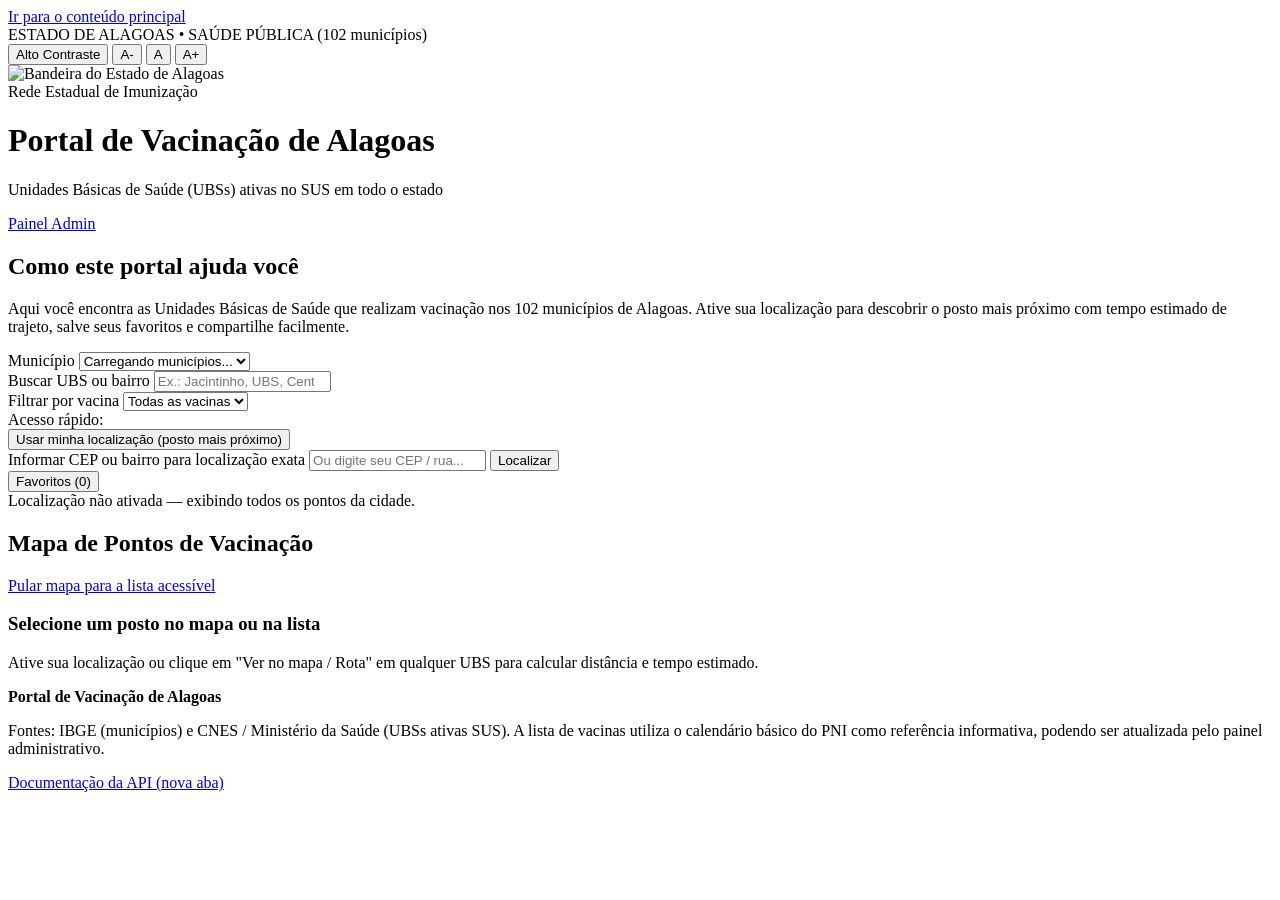
==== app/static/index.html @ a8614e19 "fix(ui): sticky apenas na barra a11y, rodape limpo e localizacao por CEP/endereco" ====
<!DOCTYPE html>
<html lang="pt-BR">
<head>
  <meta charset="UTF-8" />
  <meta name="viewport" content="width=device-width, initial-scale=1.0" />
  <title>Portal de Vacinação de Alagoas — Unidades Básicas de Saúde (SUS)</title>
  <meta name="description" content="Consulte pontos de vacinação e Unidades Básicas de Saúde (UBSs) nos 102 municípios de Alagoas, com mapa, posto mais próximo, rotas e vacinas disponíveis." />
  <meta property="og:title" content="Portal de Vacinação de Alagoas" />
  <meta property="og:description" content="Encontre a Unidade Básica de Saúde mais próxima nos 102 municípios de Alagoas." />
  <meta property="og:type" content="website" />
  <link
    rel="stylesheet"
    href="https://unpkg.com/leaflet@1.9.4/dist/leaflet.css"
    crossorigin=""
  />
  <link rel="stylesheet" href="/static/styles.css" />
</head>
<body>
  <a class="skip-link" href="#conteudo-principal">Ir para o conteúdo principal</a>

  <div class="sticky-header">
    <div class="gov-strip">
      <div class="container gov-strip-inner">
        <span>ESTADO DE ALAGOAS • SAÚDE PÚBLICA (102 municípios)</span>
        <div class="a11y-toolbar" role="group" aria-label="Ferramentas de acessibilidade">
          <button id="contrastBtn" class="a11y-btn" type="button" aria-pressed="false" title="Alternar alto contraste">
            Alto Contraste
          </button>
          <button id="fontDecBtn" class="a11y-btn" type="button" title="Diminuir tamanho do texto" aria-label="Diminuir texto">
            A-
          </button>
          <button id="fontResetBtn" class="a11y-btn" type="button" title="Restaurar tamanho do texto" aria-label="Tamanho padrão do texto">
            A
          </button>
          <button id="fontIncBtn" class="a11y-btn" type="button" title="Aumentar tamanho do texto" aria-label="Aumentar texto">
            A+
          </button>
        </div>
      </div>
    </div>
    <div class="flag-stripe" aria-hidden="true"></div>
  </div>

  <header class="portal-banner">
    <div class="container">
      <div class="banner-row">
        <div class="banner-brand">
          <img
            src="/static/bandeira-alagoas.png"
            alt="Bandeira do Estado de Alagoas"
            class="flag-img"
            width="76"
            height="52"
          />
          <div>
            <span class="brand-kicker">Rede Estadual de Imunização</span>
            <h1>Portal de Vacinação de Alagoas</h1>
            <p class="banner-subtitle">Unidades Básicas de Saúde (UBSs) ativas no SUS em todo o estado</p>
          </div>
        </div>
        <nav class="nav-actions" aria-label="Navegação principal">
          <a class="btn btn-primary" href="/admin">Painel Admin</a>
        </nav>
      </div>
    </div>
  </header>

  <main id="conteudo-principal" class="container main-content">
    <section class="intro-card" aria-labelledby="intro-titulo">
      <h2 id="intro-titulo">Como este portal ajuda você</h2>
      <p>
        Aqui você encontra as Unidades Básicas de Saúde que realizam vacinação nos 102 municípios de Alagoas.
        Ative sua localização para descobrir o posto mais próximo com tempo estimado de trajeto, salve seus favoritos e compartilhe facilmente.
      </p>
    </section>

    <section class="panel" aria-label="Filtros de busca">
      <div class="filters-grid">
        <div class="field">
          <label for="citySelect">Município</label>
          <select id="citySelect">
            <option value="">Carregando municípios...</option>
          </select>
        </div>
        <div class="field">
          <label for="searchInput">Buscar UBS ou bairro</label>
          <input id="searchInput" type="search" placeholder="Ex.: Jacintinho, UBS, Centro..." />
        </div>
        <div class="field">
          <label for="vaccineSelect">Filtrar por vacina</label>
          <select id="vaccineSelect">
            <option value="">Todas as vacinas</option>
          </select>
        </div>
      </div>

      <div class="quick-cities" id="quickCities">
        <span class="quick-label">Acesso rápido:</span>
      </div>

      <div class="geo-bar">
        <div class="geo-actions">
          <button id="geoBtn" class="btn btn-accent" type="button">
            Usar minha localização (posto mais próximo)
          </button>
          <div class="cep-inline">
            <label for="cepInput" class="sr-only">Informar CEP ou bairro para localização exata</label>
            <input
              id="cepInput"
              type="text"
              placeholder="Ou digite seu CEP / rua..."
              aria-label="Ou digite seu CEP ou endereço em Alagoas"
            />
            <button id="cepBtn" class="btn btn-outline btn-sm" type="button">
              Localizar
            </button>
          </div>
          <button
            id="favFilterBtn"
            class="btn btn-outline"
            type="button"
            aria-pressed="false"
          >
            Favoritos (<span id="favCount">0</span>)
          </button>
        </div>
        <div id="geoStatus" class="geo-status" aria-live="polite">
          Localização não ativada — exibindo todos os pontos da cidade.
        </div>
      </div>
    </section>

    <section
      id="nearestSection"
      class="nearest-highlight"
      style="display: none;"
      aria-live="polite"
    >
      <h3 id="nearestTitle">Posto mais próximo</h3>
      <p id="nearestBody" class="info-line"></p>
    </section>

    <section class="map-section" aria-label="Mapa e estimativa de tempo por modal">
      <div class="map-header">
        <h2>Mapa de Pontos de Vacinação</h2>
        <a class="btn btn-outline btn-sm" href="#pointsContainer">
          Pular mapa para a lista acessível
        </a>
      </div>
      <div class="map-layout">
        <div
          id="map"
          class="map-canvas"
          role="region"
          aria-label="Mapa interativo com marcadores das Unidades Básicas de Saúde"
        ></div>
        <aside class="route-panel" aria-live="polite">
          <h3 id="routePointName">Selecione um posto no mapa ou na lista</h3>
          <p id="routePointAddress" class="info-line">
            Ative sua localização ou clique em "Ver no mapa / Rota" em qualquer UBS para calcular distância e tempo estimado.
          </p>
          <div id="modalTimesGrid" class="modal-times-grid" style="display: none;">
            <div class="time-box">
              <span class="time-box-label">A pé (~5 km/h)</span>
              <span class="time-box-value" id="timeWalk">—</span>
            </div>
            <div class="time-box">
              <span class="time-box-label">Carro (~35 km/h)</span>
              <span class="time-box-value" id="timeCar">—</span>
            </div>
            <div class="time-box">
              <span class="time-box-label">Bicicleta (~15 km/h)</span>
              <span class="time-box-value" id="timeBike">—</span>
            </div>
            <div class="time-box">
              <span class="time-box-label">Ônibus / Moto (~22 km/h)</span>
              <span class="time-box-value" id="timeTransit">—</span>
            </div>
          </div>
          <a
            id="googleMapsLink"
            class="btn btn-primary btn-sm"
            href="#"
            target="_blank"
            rel="noopener noreferrer"
            style="display: none;"
          >
            Abrir rota no Google Maps
          </a>
        </aside>
      </div>
    </section>

    <section class="city-banner" id="cityBanner" style="display: none;" aria-live="polite">
      <div>
        <h2 id="cityTitle">—</h2>
        <div class="city-meta" id="cityMeta">—</div>
      </div>
      <div class="city-meta" id="resultsCount">—</div>
    </section>

    <section id="pointsContainer" class="cards-grid" aria-live="polite"></section>
  </main>

  <footer class="footer-portal">
    <div class="container footer-grid">
      <div>
        <strong>Portal de Vacinação de Alagoas</strong>
        <p>
          Fontes: IBGE (municípios) e CNES / Ministério da Saúde (UBSs ativas SUS). A lista de vacinas utiliza o calendário básico do PNI como referência informativa, podendo ser atualizada pelo painel administrativo.
        </p>
      </div>
      <div class="footer-links">
        <a
          class="btn btn-light btn-sm"
          href="/docs"
          target="_blank"
          rel="noopener noreferrer"
        >
          Documentação da API (nova aba)
        </a>
      </div>
    </div>
  </footer>

  <div id="portalToast" class="toast" role="status" aria-live="polite"></div>

  <script
    src="https://unpkg.com/leaflet@1.9.4/dist/leaflet.js"
    crossorigin=""
  ></script>
  <script src="/static/app.js"></script>
</body>
</html>
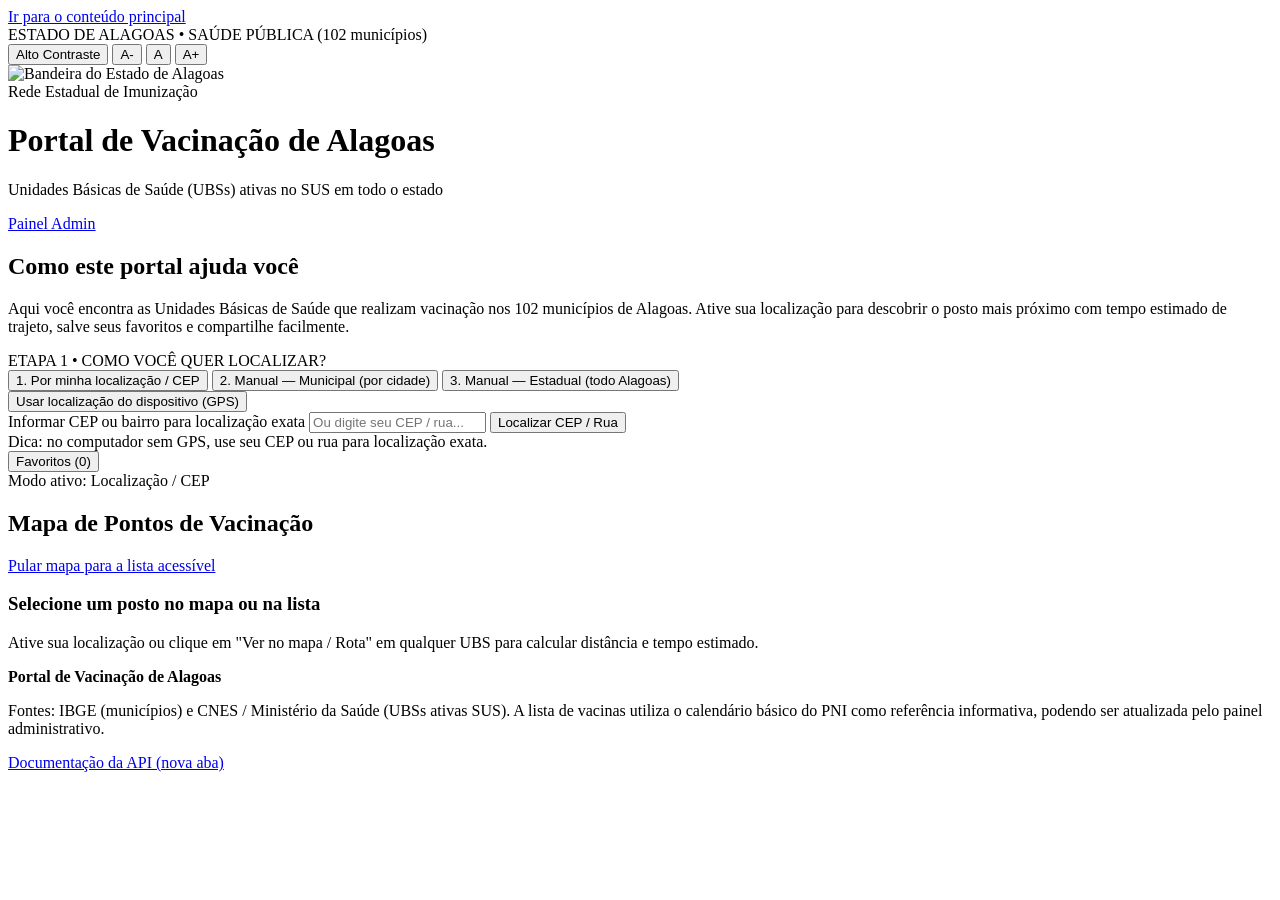
==== commit ed64b9ec: "fix(ui): botao alto contraste, linha tabela admin e busca em etapas (GPS/CEP, Municipal, Estadual)" ====
--- a/app/static/index.html
+++ b/app/static/index.html
@@ -74,34 +74,24 @@
       </p>
     </section>
 
-    <section class="panel" aria-label="Filtros de busca">
-      <div class="filters-grid">
-        <div class="field">
-          <label for="citySelect">Município</label>
-          <select id="citySelect">
-            <option value="">Carregando municípios...</option>
-          </select>
-        </div>
-        <div class="field">
-          <label for="searchInput">Buscar UBS ou bairro</label>
-          <input id="searchInput" type="search" placeholder="Ex.: Jacintinho, UBS, Centro..." />
-        </div>
-        <div class="field">
-          <label for="vaccineSelect">Filtrar por vacina</label>
-          <select id="vaccineSelect">
-            <option value="">Todas as vacinas</option>
-          </select>
-        </div>
-      </div>
-
-      <div class="quick-cities" id="quickCities">
-        <span class="quick-label">Acesso rápido:</span>
-      </div>
-
-      <div class="geo-bar">
+    <section class="panel" aria-label="Etapa 1: Escolha como localizar">
+      <span class="step-badge">ETAPA 1 • COMO VOCÊ QUER LOCALIZAR?</span>
+      <div class="mode-tabs" role="group" aria-label="Modo de busca">
+        <button id="modeAutoBtn" class="mode-tab" type="button" aria-pressed="true">
+          1. Por minha localização / CEP
+        </button>
+        <button id="modeMunicipalBtn" class="mode-tab" type="button" aria-pressed="false">
+          2. Manual — Municipal (por cidade)
+        </button>
+        <button id="modeStateBtn" class="mode-tab" type="button" aria-pressed="false">
+          3. Manual — Estadual (todo Alagoas)
+        </button>
+      </div>
+
+      <div id="autoBox" class="geo-bar" style="margin-top: 0; padding-top: 0; border-top: none;">
         <div class="geo-actions">
           <button id="geoBtn" class="btn btn-accent" type="button">
-            Usar minha localização (posto mais próximo)
+            Usar localização do dispositivo (GPS)
           </button>
           <div class="cep-inline">
             <label for="cepInput" class="sr-only">Informar CEP ou bairro para localização exata</label>
@@ -111,10 +101,43 @@
               placeholder="Ou digite seu CEP / rua..."
               aria-label="Ou digite seu CEP ou endereço em Alagoas"
             />
-            <button id="cepBtn" class="btn btn-outline btn-sm" type="button">
-              Localizar
+            <button id="cepBtn" class="btn btn-primary btn-sm" type="button">
+              Localizar CEP / Rua
             </button>
           </div>
+        </div>
+        <div id="geoStatus" class="geo-status" aria-live="polite">
+          Dica: no computador sem GPS, use seu CEP ou rua para localização exata.
+        </div>
+      </div>
+
+      <div id="manualBox" style="display: none;">
+        <div class="filters-grid">
+          <div class="field" id="cityField">
+            <label for="citySelect">Município</label>
+            <select id="citySelect">
+              <option value="">Carregando municípios...</option>
+            </select>
+          </div>
+          <div class="field">
+            <label for="searchInput">Buscar UBS ou bairro</label>
+            <input id="searchInput" type="search" placeholder="Ex.: Jacintinho, UBS, Centro..." />
+          </div>
+          <div class="field">
+            <label for="vaccineSelect">Filtrar por vacina</label>
+            <select id="vaccineSelect">
+              <option value="">Todas as vacinas</option>
+            </select>
+          </div>
+        </div>
+
+        <div class="quick-cities" id="quickCities">
+          <span class="quick-label">Acesso rápido:</span>
+        </div>
+      </div>
+
+      <div class="geo-bar">
+        <div class="geo-actions">
           <button
             id="favFilterBtn"
             class="btn btn-outline"
@@ -124,8 +147,8 @@
             Favoritos (<span id="favCount">0</span>)
           </button>
         </div>
-        <div id="geoStatus" class="geo-status" aria-live="polite">
-          Localização não ativada — exibindo todos os pontos da cidade.
+        <div class="city-meta" id="scopeHint">
+          Modo ativo: Localização / CEP
         </div>
       </div>
     </section>
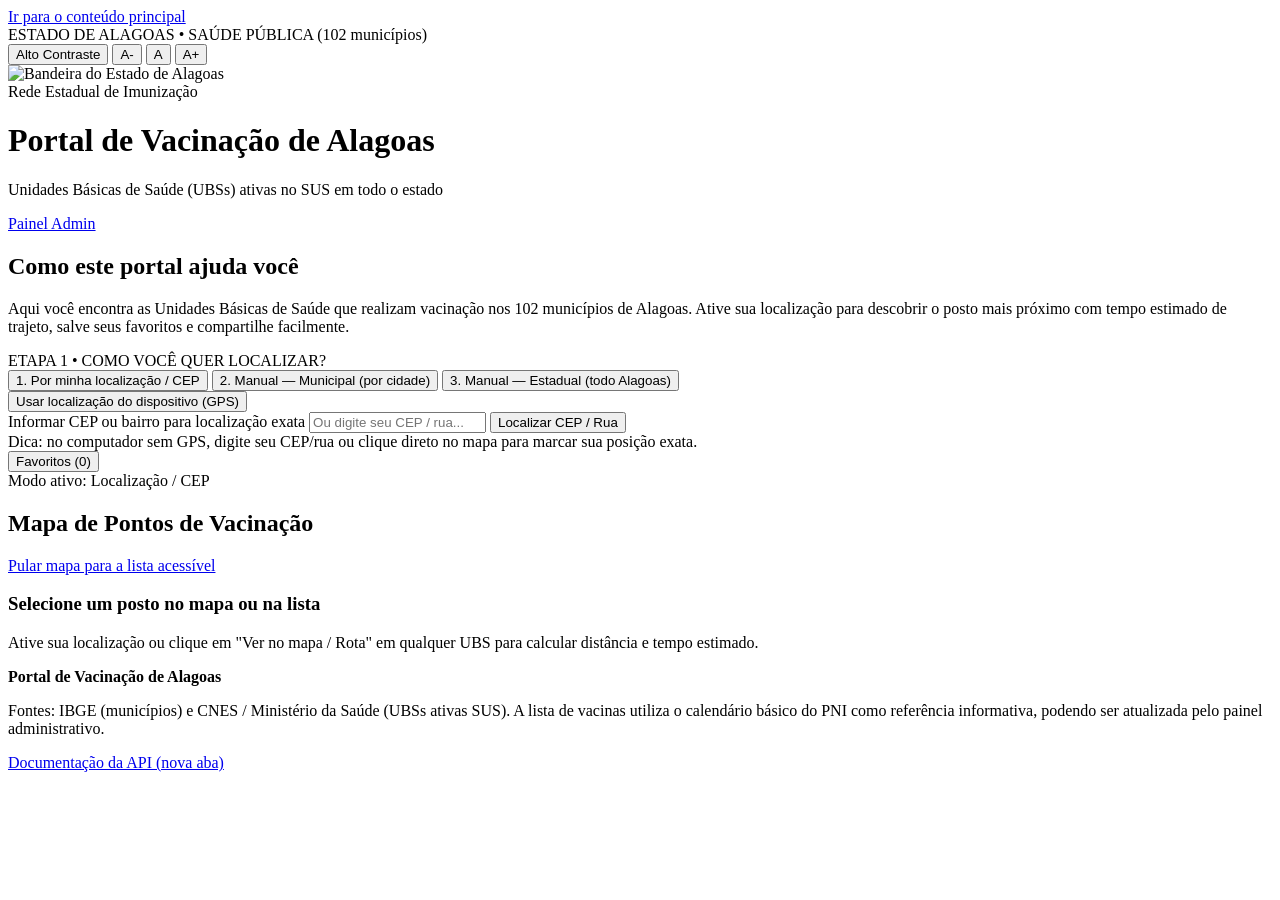
==== commit f2b93551: "feat(map): permitir marcar localizacao exata clicando no mapa" ====
--- a/app/static/index.html
+++ b/app/static/index.html
@@ -107,7 +107,7 @@
           </div>
         </div>
         <div id="geoStatus" class="geo-status" aria-live="polite">
-          Dica: no computador sem GPS, use seu CEP ou rua para localização exata.
+          Dica: no computador sem GPS, digite seu CEP/rua ou clique direto no mapa para marcar sua posição exata.
         </div>
       </div>
 
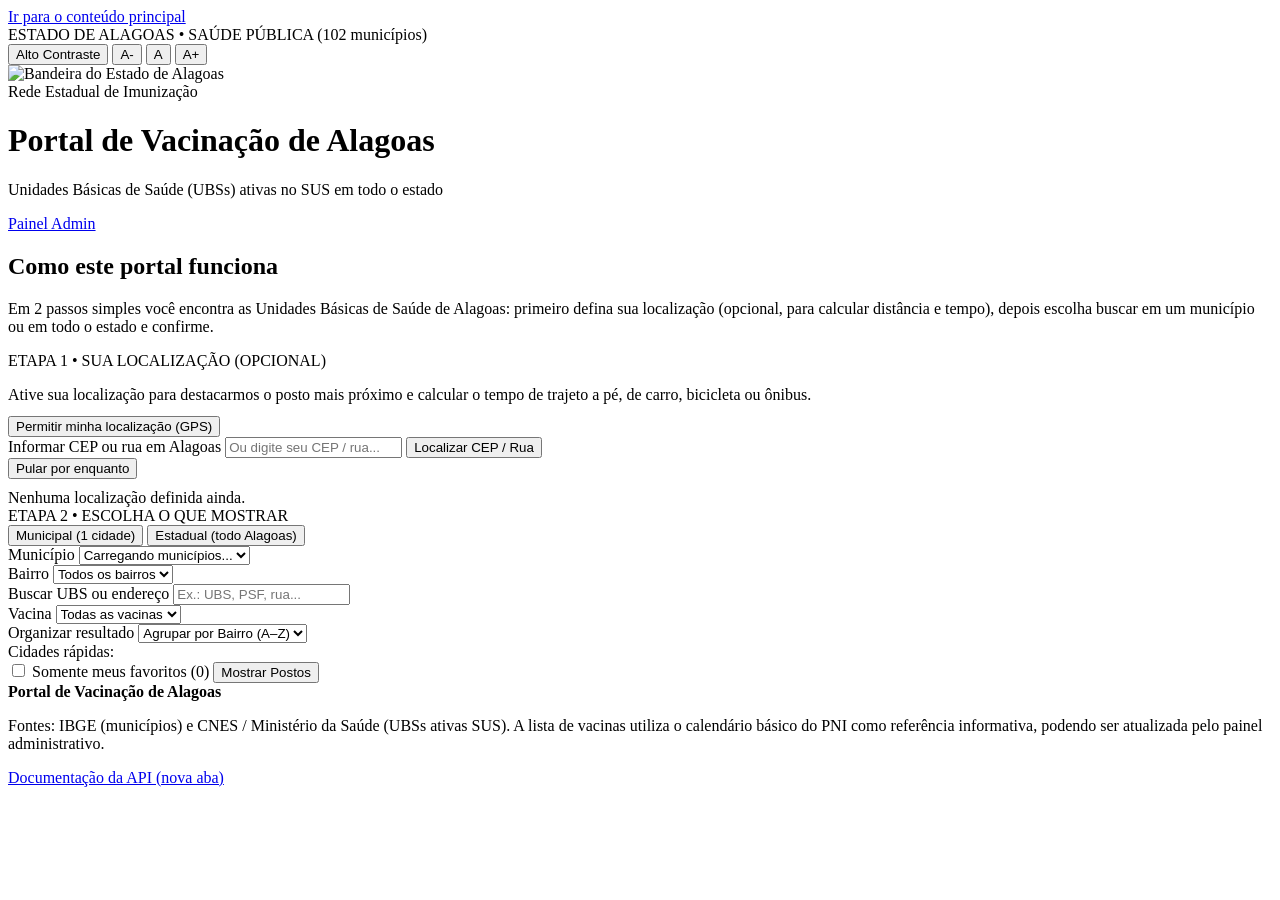
==== commit 53abac23: "feat(portal): fluxo guiado em 3 etapas, busca estadual otimizada e agrupamento por municipio/bairro" ====
--- a/app/static/index.html
+++ b/app/static/index.html
@@ -67,162 +67,193 @@
 
   <main id="conteudo-principal" class="container main-content">
     <section class="intro-card" aria-labelledby="intro-titulo">
-      <h2 id="intro-titulo">Como este portal ajuda você</h2>
+      <h2 id="intro-titulo">Como este portal funciona</h2>
       <p>
-        Aqui você encontra as Unidades Básicas de Saúde que realizam vacinação nos 102 municípios de Alagoas.
-        Ative sua localização para descobrir o posto mais próximo com tempo estimado de trajeto, salve seus favoritos e compartilhe facilmente.
+        Em 2 passos simples você encontra as Unidades Básicas de Saúde de Alagoas: primeiro defina sua localização (opcional, para calcular distância e tempo), depois escolha buscar em um município ou em todo o estado e confirme.
       </p>
     </section>
 
-    <section class="panel" aria-label="Etapa 1: Escolha como localizar">
-      <span class="step-badge">ETAPA 1 • COMO VOCÊ QUER LOCALIZAR?</span>
-      <div class="mode-tabs" role="group" aria-label="Modo de busca">
-        <button id="modeAutoBtn" class="mode-tab" type="button" aria-pressed="true">
-          1. Por minha localização / CEP
-        </button>
-        <button id="modeMunicipalBtn" class="mode-tab" type="button" aria-pressed="false">
-          2. Manual — Municipal (por cidade)
-        </button>
-        <button id="modeStateBtn" class="mode-tab" type="button" aria-pressed="false">
-          3. Manual — Estadual (todo Alagoas)
-        </button>
-      </div>
-
-      <div id="autoBox" class="geo-bar" style="margin-top: 0; padding-top: 0; border-top: none;">
+    <!-- ETAPA 1: Localização do Usuário -->
+    <section class="panel" aria-label="Etapa 1: Definir sua localização">
+      <div id="geoExpanded">
+        <span class="step-badge">ETAPA 1 • SUA LOCALIZAÇÃO (OPCIONAL)</span>
+        <p class="info-line" style="margin-bottom: 12px;">
+          Ative sua localização para destacarmos o posto mais próximo e calcular o tempo de trajeto a pé, de carro, bicicleta ou ônibus.
+        </p>
         <div class="geo-actions">
           <button id="geoBtn" class="btn btn-accent" type="button">
-            Usar localização do dispositivo (GPS)
+            Permitir minha localização (GPS)
           </button>
           <div class="cep-inline">
-            <label for="cepInput" class="sr-only">Informar CEP ou bairro para localização exata</label>
+            <label for="cepInput" class="sr-only">Informar CEP ou rua em Alagoas</label>
             <input
               id="cepInput"
               type="text"
               placeholder="Ou digite seu CEP / rua..."
-              aria-label="Ou digite seu CEP ou endereço em Alagoas"
+              aria-label="Ou digite seu CEP ou rua em Alagoas"
             />
             <button id="cepBtn" class="btn btn-primary btn-sm" type="button">
               Localizar CEP / Rua
             </button>
           </div>
-        </div>
-        <div id="geoStatus" class="geo-status" aria-live="polite">
-          Dica: no computador sem GPS, digite seu CEP/rua ou clique direto no mapa para marcar sua posição exata.
-        </div>
-      </div>
-
-      <div id="manualBox" style="display: none;">
-        <div class="filters-grid">
-          <div class="field" id="cityField">
-            <label for="citySelect">Município</label>
-            <select id="citySelect">
-              <option value="">Carregando municípios...</option>
-            </select>
+          <button id="skipGeoBtn" class="btn btn-outline btn-sm" type="button">
+            Pular por enquanto
+          </button>
+        </div>
+        <div id="geoStatus" class="geo-status" style="margin-top: 10px;" aria-live="polite">
+          Nenhuma localização definida ainda.
+        </div>
+      </div>
+
+      <div id="geoCompact" class="geo-summary-bar" style="display: none;">
+        <div>
+          <span class="step-badge" style="margin-bottom: 0; margin-right: 8px;">ETAPA 1</span>
+          <span id="geoSummaryText" class="geo-status">Localização não definida (busca manual)</span>
+        </div>
+        <button id="changeGeoBtn" class="btn btn-outline btn-sm" type="button">
+          Alterar localização
+        </button>
+      </div>
+    </section>
+
+    <!-- ETAPA 2: Escolher Municipal ou Estadual + Filtros + Confirmar -->
+    <section class="panel" aria-label="Etapa 2: Escolher alcance e filtros">
+      <span class="step-badge">ETAPA 2 • ESCOLHA O QUE MOSTRAR</span>
+      <div class="mode-tabs" role="group" aria-label="Alcance da busca">
+        <button id="modeMunicipalBtn" class="mode-tab" type="button" aria-pressed="true">
+          Municipal (1 cidade)
+        </button>
+        <button id="modeStateBtn" class="mode-tab" type="button" aria-pressed="false">
+          Estadual (todo Alagoas)
+        </button>
+      </div>
+
+      <div class="filters-grid">
+        <div class="field" id="cityField">
+          <label for="citySelect">Município</label>
+          <select id="citySelect">
+            <option value="">Carregando municípios...</option>
+          </select>
+        </div>
+        <div class="field" id="neighborhoodField">
+          <label for="neighborhoodSelect">Bairro</label>
+          <select id="neighborhoodSelect">
+            <option value="">Todos os bairros</option>
+          </select>
+        </div>
+        <div class="field">
+          <label for="searchInput" id="searchLabel">Buscar UBS ou endereço</label>
+          <input id="searchInput" type="search" placeholder="Ex.: UBS, PSF, rua..." />
+        </div>
+        <div class="field">
+          <label for="vaccineSelect">Vacina</label>
+          <select id="vaccineSelect">
+            <option value="">Todas as vacinas</option>
+          </select>
+        </div>
+        <div class="field">
+          <label for="sortSelect">Organizar resultado</label>
+          <select id="sortSelect">
+            <option value="group">Agrupar por Bairro (A–Z)</option>
+            <option value="distance">Mais próximos primeiro</option>
+            <option value="name">Ordem alfabética (A–Z)</option>
+          </select>
+        </div>
+      </div>
+
+      <div class="quick-cities" id="quickCities">
+        <span class="quick-label">Cidades rápidas:</span>
+      </div>
+
+      <div class="confirm-bar">
+        <label class="fav-check">
+          <input id="favOnlyCheck" type="checkbox" />
+          <span>Somente meus favoritos (<span id="favCount">0</span>)</span>
+        </label>
+        <button id="confirmSearchBtn" class="btn btn-primary" type="button">
+          Mostrar Postos
+        </button>
+      </div>
+    </section>
+
+    <!-- ETAPA 3: Resultados (Mapa + Lista) -->
+    <div id="resultsSection" style="display: none;">
+      <section
+        id="nearestSection"
+        class="nearest-highlight"
+        style="display: none;"
+        aria-live="polite"
+      >
+        <h3 id="nearestTitle">Posto mais próximo</h3>
+        <p id="nearestBody" class="info-line"></p>
+      </section>
+
+      <section class="map-section" aria-label="Mapa e estimativa de tempo por modal">
+        <div class="map-header">
+          <h2>Mapa de Pontos de Vacinação</h2>
+          <div class="map-actions">
+            <button id="focusPointBtn" class="btn btn-outline btn-sm" type="button" style="display: none;">
+              Focar no posto selecionado
+            </button>
+            <a class="btn btn-outline btn-sm" href="#pointsContainer">
+              Pular mapa para a lista acessível
+            </a>
           </div>
-          <div class="field">
-            <label for="searchInput">Buscar UBS ou bairro</label>
-            <input id="searchInput" type="search" placeholder="Ex.: Jacintinho, UBS, Centro..." />
-          </div>
-          <div class="field">
-            <label for="vaccineSelect">Filtrar por vacina</label>
-            <select id="vaccineSelect">
-              <option value="">Todas as vacinas</option>
-            </select>
-          </div>
-        </div>
-
-        <div class="quick-cities" id="quickCities">
-          <span class="quick-label">Acesso rápido:</span>
-        </div>
-      </div>
-
-      <div class="geo-bar">
-        <div class="geo-actions">
-          <button
-            id="favFilterBtn"
-            class="btn btn-outline"
-            type="button"
-            aria-pressed="false"
-          >
-            Favoritos (<span id="favCount">0</span>)
-          </button>
-        </div>
-        <div class="city-meta" id="scopeHint">
-          Modo ativo: Localização / CEP
-        </div>
-      </div>
-    </section>
-
-    <section
-      id="nearestSection"
-      class="nearest-highlight"
-      style="display: none;"
-      aria-live="polite"
-    >
-      <h3 id="nearestTitle">Posto mais próximo</h3>
-      <p id="nearestBody" class="info-line"></p>
-    </section>
-
-    <section class="map-section" aria-label="Mapa e estimativa de tempo por modal">
-      <div class="map-header">
-        <h2>Mapa de Pontos de Vacinação</h2>
-        <a class="btn btn-outline btn-sm" href="#pointsContainer">
-          Pular mapa para a lista acessível
-        </a>
-      </div>
-      <div class="map-layout">
-        <div
-          id="map"
-          class="map-canvas"
-          role="region"
-          aria-label="Mapa interativo com marcadores das Unidades Básicas de Saúde"
-        ></div>
-        <aside class="route-panel" aria-live="polite">
-          <h3 id="routePointName">Selecione um posto no mapa ou na lista</h3>
-          <p id="routePointAddress" class="info-line">
-            Ative sua localização ou clique em "Ver no mapa / Rota" em qualquer UBS para calcular distância e tempo estimado.
-          </p>
-          <div id="modalTimesGrid" class="modal-times-grid" style="display: none;">
-            <div class="time-box">
-              <span class="time-box-label">A pé (~5 km/h)</span>
-              <span class="time-box-value" id="timeWalk">—</span>
+        </div>
+        <div class="map-layout">
+          <div
+            id="map"
+            class="map-canvas"
+            role="region"
+            aria-label="Mapa interativo com marcadores das Unidades Básicas de Saúde"
+          ></div>
+          <aside class="route-panel" aria-live="polite">
+            <h3 id="routePointName">Selecione um posto no mapa ou na lista</h3>
+            <p id="routePointAddress" class="info-line">
+              Clique em "Ver no mapa / Rota" em qualquer UBS para ver detalhes e abrir a rota no Google Maps.
+            </p>
+            <div id="modalTimesGrid" class="modal-times-grid" style="display: none;">
+              <div class="time-box">
+                <span class="time-box-label">A pé (~5 km/h)</span>
+                <span class="time-box-value" id="timeWalk">—</span>
+              </div>
+              <div class="time-box">
+                <span class="time-box-label">Carro (~35 km/h)</span>
+                <span class="time-box-value" id="timeCar">—</span>
+              </div>
+              <div class="time-box">
+                <span class="time-box-label">Bicicleta (~15 km/h)</span>
+                <span class="time-box-value" id="timeBike">—</span>
+              </div>
+              <div class="time-box">
+                <span class="time-box-label">Ônibus / Moto (~22 km/h)</span>
+                <span class="time-box-value" id="timeTransit">—</span>
+              </div>
             </div>
-            <div class="time-box">
-              <span class="time-box-label">Carro (~35 km/h)</span>
-              <span class="time-box-value" id="timeCar">—</span>
-            </div>
-            <div class="time-box">
-              <span class="time-box-label">Bicicleta (~15 km/h)</span>
-              <span class="time-box-value" id="timeBike">—</span>
-            </div>
-            <div class="time-box">
-              <span class="time-box-label">Ônibus / Moto (~22 km/h)</span>
-              <span class="time-box-value" id="timeTransit">—</span>
-            </div>
-          </div>
-          <a
-            id="googleMapsLink"
-            class="btn btn-primary btn-sm"
-            href="#"
-            target="_blank"
-            rel="noopener noreferrer"
-            style="display: none;"
-          >
-            Abrir rota no Google Maps
-          </a>
-        </aside>
-      </div>
-    </section>
-
-    <section class="city-banner" id="cityBanner" style="display: none;" aria-live="polite">
-      <div>
-        <h2 id="cityTitle">—</h2>
-        <div class="city-meta" id="cityMeta">—</div>
-      </div>
-      <div class="city-meta" id="resultsCount">—</div>
-    </section>
-
-    <section id="pointsContainer" class="cards-grid" aria-live="polite"></section>
+            <a
+              id="googleMapsLink"
+              class="btn btn-primary btn-sm"
+              href="#"
+              target="_blank"
+              rel="noopener noreferrer"
+              style="display: none;"
+            >
+              Abrir rota no Google Maps
+            </a>
+          </aside>
+        </div>
+      </section>
+
+      <section class="city-banner" id="cityBanner" style="display: none;" aria-live="polite">
+        <div>
+          <h2 id="cityTitle">—</h2>
+          <div class="city-meta" id="cityMeta">—</div>
+        </div>
+        <div class="city-meta" id="resultsCount">—</div>
+      </section>
+
+      <section id="pointsContainer" class="cards-grid" aria-live="polite"></section>
+    </div>
   </main>
 
   <footer class="footer-portal">
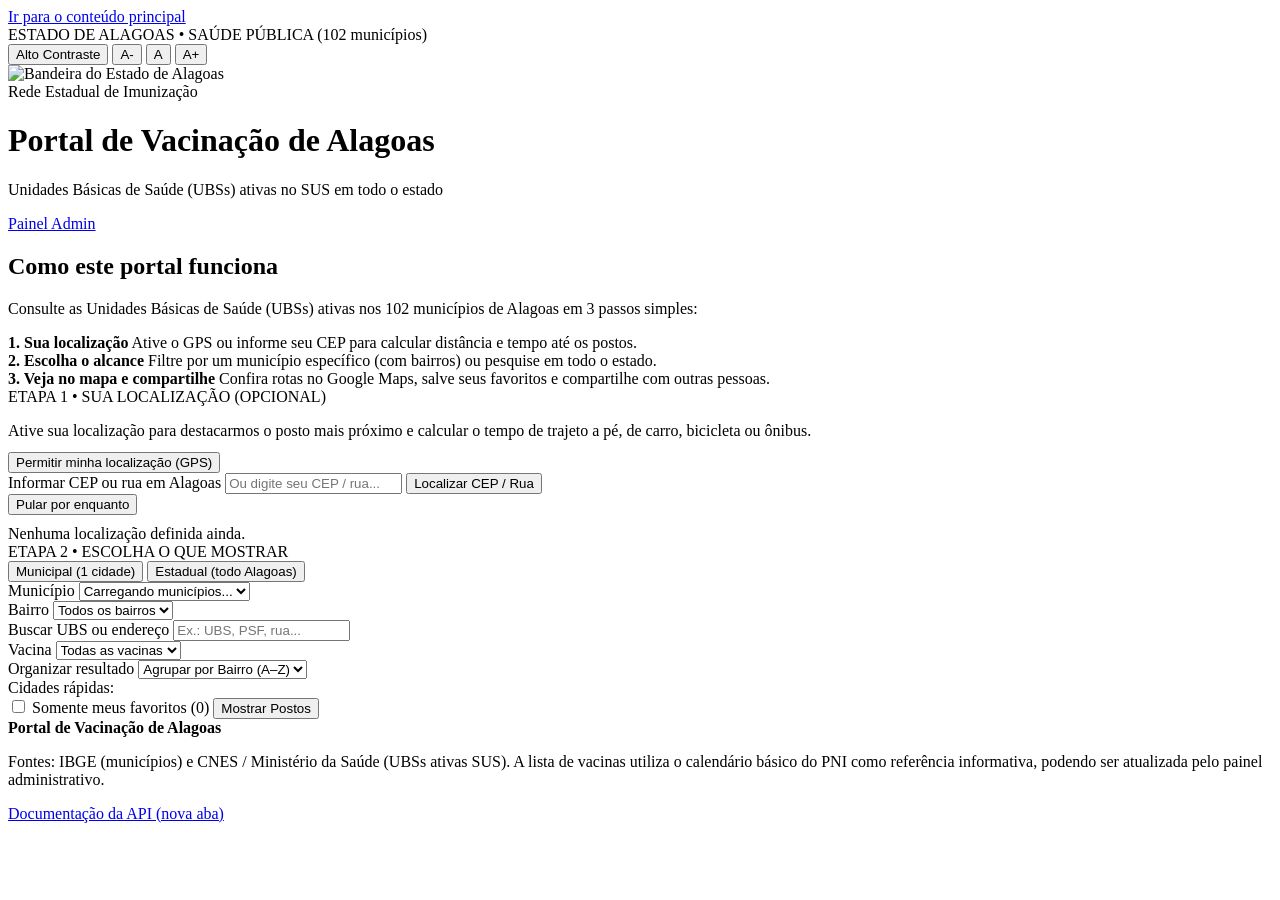
==== commit 6f9a96d9: "fix(ui): organizar card de introducao em 3 blocos e usar 'Seu local' no Google Maps" ====
--- a/app/static/index.html
+++ b/app/static/index.html
@@ -69,8 +69,22 @@
     <section class="intro-card" aria-labelledby="intro-titulo">
       <h2 id="intro-titulo">Como este portal funciona</h2>
       <p>
-        Em 2 passos simples você encontra as Unidades Básicas de Saúde de Alagoas: primeiro defina sua localização (opcional, para calcular distância e tempo), depois escolha buscar em um município ou em todo o estado e confirme.
+        Consulte as Unidades Básicas de Saúde (UBSs) ativas nos 102 municípios de Alagoas em 3 passos simples:
       </p>
+      <div class="intro-steps">
+        <div class="intro-step-item">
+          <strong>1. Sua localização</strong>
+          Ative o GPS ou informe seu CEP para calcular distância e tempo até os postos.
+        </div>
+        <div class="intro-step-item">
+          <strong>2. Escolha o alcance</strong>
+          Filtre por um município específico (com bairros) ou pesquise em todo o estado.
+        </div>
+        <div class="intro-step-item">
+          <strong>3. Veja no mapa e compartilhe</strong>
+          Confira rotas no Google Maps, salve seus favoritos e compartilhe com outras pessoas.
+        </div>
+      </div>
     </section>
 
     <!-- ETAPA 1: Localização do Usuário -->
